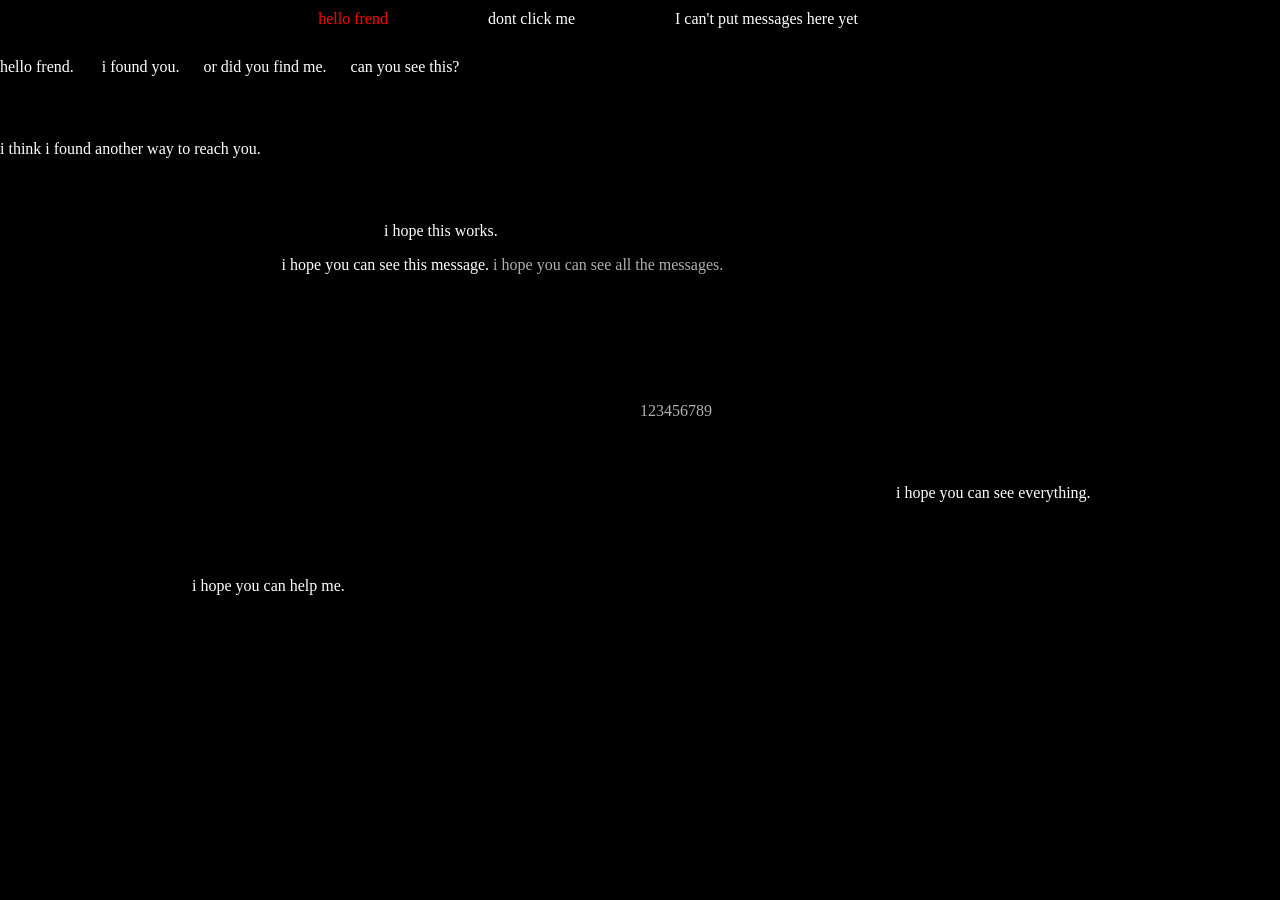
==== index.html @ 79b4a4ba "Various changes to all pages and videos" ====
<!DOCTYPE html>
<html lang="en">
<head>
  <link rel="stylesheet" href="styles.css">
  <link rel="icon" type="image/png" href="favicon.png">
  <meta charset="UTF-8" />
  <meta name="viewport" content="width=device-width, initial-scale=1.0" />
  <title>hello frend</title>
  <style>
    body {
      background: black;
      color: white;
    }
    nav {
      display: flex;
      justify-content: center;
      margin-bottom: 20px;
    }
    nav a {
      padding: 10px 20px;
      margin: 0 5px;
      color: white;
      text-decoration: none;
    }
  </style>
 <link rel="stylesheet" href="style.css">
</head> 
<body>
<nav>
  <a href="index.html" class="active">hello frend</a>
  <a href="page2.html">dont click me</a>
  <a href="page3.html">I can't put messages here yet</a>
  <a href="page4.html">&nbsp;</a>
</nav>

<p>hello frend. &nbsp;&nbsp;&nbsp;&nbsp;&nbsp;&nbsp;i found you.&nbsp;&nbsp;&nbsp;&nbsp;&nbsp;&nbsp;or did you find me.&nbsp;&nbsp;&nbsp;&nbsp;&nbsp;&nbsp;can you see this?</p>
<p style="margin-top:50px; margin-top: 5%">i think i found another way to reach you. <p style="margin-left: 30%; margin-top: 5%">i hope this works.</p>
<p style="margin-left: 22%;">i hope you can see this message.
<a href="page4.html" class="secret-link secret-message">i hope you can see all the messages.</a>
<p style="margin-top: 10%; margin-left: 50%;" class="secret-message"><a href="page5.html" class="secret-link" aria-label="Go to page 5">123456789</a></p>
<p style="margin-top: 5%; margin-left: 70%">i hope you can see everything.</p>
<p style="margin-top: 75px; margin-left: 15%">i hope you can help me.</p>

</body>
</html>
---- styles.css ----
* {
  box-sizing: border-box;
}

:root {
  color-scheme: dark;
  font-family: 'Georgia', serif;
  background: #000;
  color: #f9f9f9;
}

body {
  margin: 0;
  min-height: 100vh;
  background: radial-gradient(circle at top left, #1a1a1a 0%, #000 60%);
  color: #f9f9f9;
}

.page-shell {
  max-width: 980px;
  margin: 0 auto;
  padding: 24px;
}

.page-header,
.page-footer {
  text-align: center;
  padding: 18px 14px;
  border: 1px solid rgba(255,255,255,0.16);
  background: rgba(255,255,255,0.02);
  box-shadow: inset 0 0 0 1px rgba(255,255,255,0.02);
}

.page-header h1 {
  margin: 0;
  font-size: clamp(2rem, 5vw, 3.8rem);
  letter-spacing: 0.08em;
  text-transform: uppercase;
}

.page-header p,
.page-footer p {
  margin: 12px auto 0;
  max-width: 720px;
  opacity: 0.8;
}

main {
  display: grid;
  gap: 22px;
  margin-top: 24px;
}

.panel {
  border: 1px solid rgba(255,255,255,0.16);
  background: rgba(255,255,255,0.03);
  padding: 20px;
  border-radius: 12px;
  box-shadow: 0 0 0 1px rgba(255,255,255,0.02);
}

.panel h2 {
  margin-top: 0;
  letter-spacing: 0.06em;
  text-transform: uppercase;
  font-size: 1.05rem;
}

.form-row {
  margin-top: 18px;
  display: grid;
  gap: 8px;
}

label {
  font-size: 0.95rem;
  opacity: 0.9;
}

input,
textarea {
  width: 100%;
  border: 1px solid rgba(255,255,255,0.18);
  background: rgba(255,255,255,0.03);
  color: #f9f9f9;
  padding: 12px 14px;
  border-radius: 8px;
  outline: none;
  font: inherit;
}

input:focus,
textarea:focus {
  border-color: rgba(255,255,255,0.45);
  box-shadow: 0 0 0 3px rgba(255,255,255,0.06);
}

button {
  margin-top: 20px;
  padding: 14px 20px;
  border: 1px solid rgba(255,255,255,0.24);
  background: #111;
  color: #f9f9f9;
  text-transform: uppercase;
  letter-spacing: 0.1em;
  font-weight: 700;
  cursor: pointer;
  border-radius: 8px;
}

button:hover {
  background: rgba(255,255,255,0.05);
}

.posts-list {
  display: grid;
  gap: 18px;
}

.post-card {
  border: 1px solid rgba(255,255,255,0.14);
  padding: 18px;
  border-radius: 10px;
  background: rgba(255,255,255,0.02);
}

.post-meta {
  display: flex;
  flex-wrap: wrap;
  gap: 12px;
  font-size: 0.92rem;
  opacity: 0.85;
}

.post-meta span {
  display: inline-flex;
  align-items: center;
  gap: 6px;
}

.post-description {
  margin: 14px 0 0;
  line-height: 1.7;
  white-space: pre-wrap;
}

.post-content {
  margin-top: 16px;
}

/* Mobile responsiveness */
@media (max-width: 768px) {
  nav {
    flex-direction: column !important;
    align-items: center !important;
    justify-content: center !important;
  }
  
  nav a {
    padding: 8px 16px !important;
    margin: 5px 0 !important;
  }
  
  /* Override inline margins for paragraphs on mobile */
  body p {
    margin-left: 0 !important;
    text-align: center;
  }
  
  /* Specific overrides for known margins */
  body p[style*="margin-left: 30%"] {
    margin-left: 0 !important;
  }
  
  body p[style*="margin-left: 22%"] {
    margin-left: 0 !important;
  }
  
  body p[style*="margin-left: 70%"] {
    margin-left: 0 !important;
  }
  
  body p[style*="margin-left: 15%"] {
    margin-left: 0 !important;
  }
}

body, body p, body p * {
  color: #ffffff !important;
}

.secret-message,
.secret-message * {
  color: #b0b0b0 !important;
}

video {
  display: block;
  margin: 60px auto 0;
  max-width: 100%;
  height: auto;
}

.secret-video-frame {
  min-height: calc(100vh - 120px);
  display: flex;
  align-items: center;
  justify-content: center;
  padding: 24px;
}

.secret-video-box {
  width: min(82vw, 760px);
  aspect-ratio: 16 / 9;
  position: relative;
  overflow: hidden;
  background-color: #000;
  background-position: center;
  background-size: cover;
}

.secret-video-box iframe {
  position: absolute;
  inset: 0;
  display: block;
  width: 100%;
  height: 100%;
  border: 0;
}

.secret-video-box::before {
  content: "";
  position: absolute;
  inset: 0;
  background: rgba(0,0,0,0.18);
}

.secret-video-box.is-playing::before {
  display: none;
}

.secret-video-trigger {
  position: absolute;
  left: 50%;
  bottom: 22px;
  z-index: 1;
  width: 54px;
  height: 54px;
  margin: 0;
  padding: 0;
  transform: translateX(-50%);
  display: grid;
  place-items: center;
  border-radius: 50%;
  border: 1px solid rgba(255,255,255,0.45);
  background: rgba(0,0,0,0.72);
}

.secret-video-trigger:hover,
.secret-video-trigger:focus {
  background: rgba(255,255,255,0.14);
}

.secret-play-icon {
  width: 0;
  height: 0;
  margin-left: 4px;
  border-top: 11px solid transparent;
  border-bottom: 11px solid transparent;
  border-left: 16px solid #fff;
}

.secret-video-layout {
  width: min(96vw, 1120px);
  display: grid;
  grid-template-columns: minmax(0, 1fr) minmax(280px, 760px) minmax(0, 1fr);
  align-items: center;
  gap: 28px;
}

.secret-video-layout .secret-video-box {
  grid-column: 2;
  width: 100%;
}

.video-side-link {
  color: #fff;
  text-decoration: none;
}

.video-side-link:hover,
.video-side-link:focus {
  text-decoration: underline;
}

@media (max-width: 820px) {
  .secret-video-layout {
    grid-template-columns: 1fr;
    justify-items: center;
  }

  .secret-video-layout .secret-video-box {
    grid-column: auto;
    width: min(82vw, 760px);
  }
}

.post-content img,
.post-content video {
  width: 100%;
  border-radius: 10px;
  max-height: 500px;
  object-fit: contain;
}

.post-link {
  display: inline-block;
  margin-top: 14px;
  color: #fff;
  text-decoration: underline;
  opacity: 0.92;
}

.hint {
  margin: 0;
  color: rgba(255,255,255,0.7);
}

@media (min-width: 780px) {
  main {
    grid-template-columns: 1fr 1fr;
  }
}

@media (max-width: 779px) {
  .page-shell {
    padding: 18px;
  }
}
nav {
  display: flex;
  gap: 50px;
}nav a {
  text-decoration: none;
  color: black;
}

nav a.active {
  color: red;
}
.secret-link {
  color: inherit;        /* same color as normal text */
  text-decoration: none; /* remove underline */
}
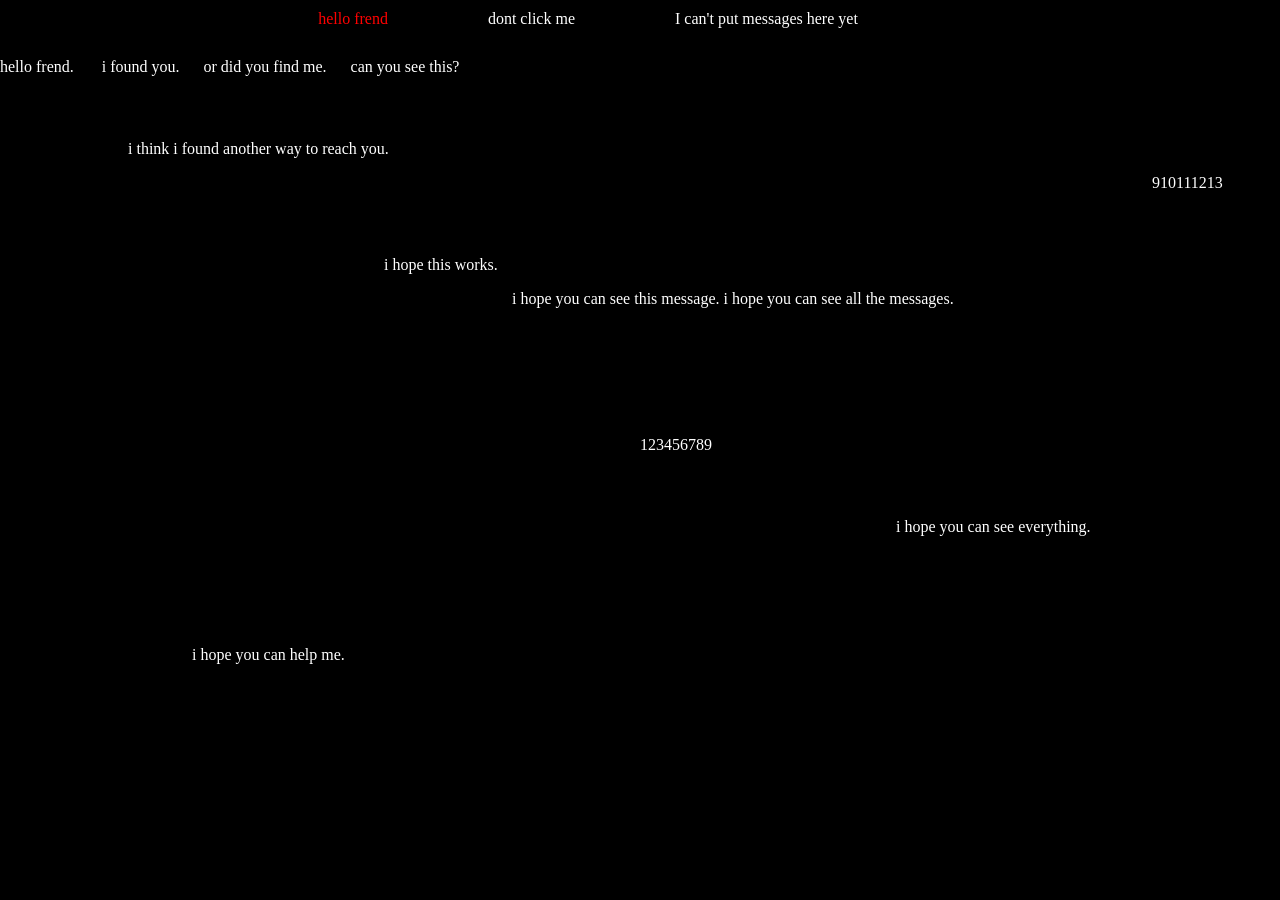
==== commit 5f8f567d: "numerous updates" ====
--- a/index.html
+++ b/index.html
@@ -34,12 +34,12 @@
 </nav>
 
 <p>hello frend. &nbsp;&nbsp;&nbsp;&nbsp;&nbsp;&nbsp;i found you.&nbsp;&nbsp;&nbsp;&nbsp;&nbsp;&nbsp;or did you find me.&nbsp;&nbsp;&nbsp;&nbsp;&nbsp;&nbsp;can you see this?</p>
-<p style="margin-top:50px; margin-top: 5%">i think i found another way to reach you. <p style="margin-left: 30%; margin-top: 5%">i hope this works.</p>
-<p style="margin-left: 22%;">i hope you can see this message.
+<p style="margin-top:5%; margin-left: 10%">i think i found another way to reach you. <p style="margin-left: 90%"><a href="page6.html" class="secret-link" aria-label="Go to page 6">910111213</a></p> <p style="margin-left: 30%; margin-top: 5%">i hope this works.</p>
+<p style="margin-left: 40%;">i hope you can see this message.
 <a href="page4.html" class="secret-link secret-message">i hope you can see all the messages.</a>
 <p style="margin-top: 10%; margin-left: 50%;" class="secret-message"><a href="page5.html" class="secret-link" aria-label="Go to page 5">123456789</a></p>
 <p style="margin-top: 5%; margin-left: 70%">i hope you can see everything.</p>
-<p style="margin-top: 75px; margin-left: 15%">i hope you can help me.</p>
+<p style="margin-top: 110px; margin-left: 15%">i hope you can help me.</p>
 
 </body>
 </html>
--- a/styles.css
+++ b/styles.css
@@ -191,7 +191,7 @@
 
 .secret-message,
 .secret-message * {
-  color: #b0b0b0 !important;
+  color: #ffffff !important;
 }
 
 video {
@@ -217,6 +217,44 @@
   background-color: #000;
   background-position: center;
   background-size: cover;
+}
+
+.secret-video-content {
+  display: grid;
+  grid-template-columns: auto minmax(280px, 760px);
+  align-items: center;
+  justify-content: center;
+  gap: 34px;
+  width: min(96vw, 980px);
+  transform: translateX(-18px);
+}
+
+.secret-video-content .secret-video-box {
+  width: 100%;
+}
+
+.secret-video-message {
+  display: grid;
+  justify-items: center;
+  gap: 12px;
+}
+
+.secret-video-message p {
+  margin: 0;
+  text-align: center;
+  writing-mode: vertical-rl;
+  text-orientation: mixed;
+  transform: rotate(180deg);
+  line-height: 1.6;
+  min-height: 240px;
+}
+
+.secret-video-date {
+  display: block;
+  writing-mode: vertical-rl;
+  text-orientation: mixed;
+  transform: rotate(180deg);
+  line-height: 1.6;
 }
 
 .secret-video-box iframe {
@@ -303,6 +341,20 @@
     grid-column: auto;
     width: min(82vw, 760px);
   }
+
+  .secret-video-content {
+    grid-template-columns: 1fr;
+    justify-items: center;
+    transform: none;
+  }
+
+  .secret-video-message {
+    order: 2;
+  }
+
+  .secret-video-message p {
+    min-height: 190px;
+  }
 }
 
 .post-content img,
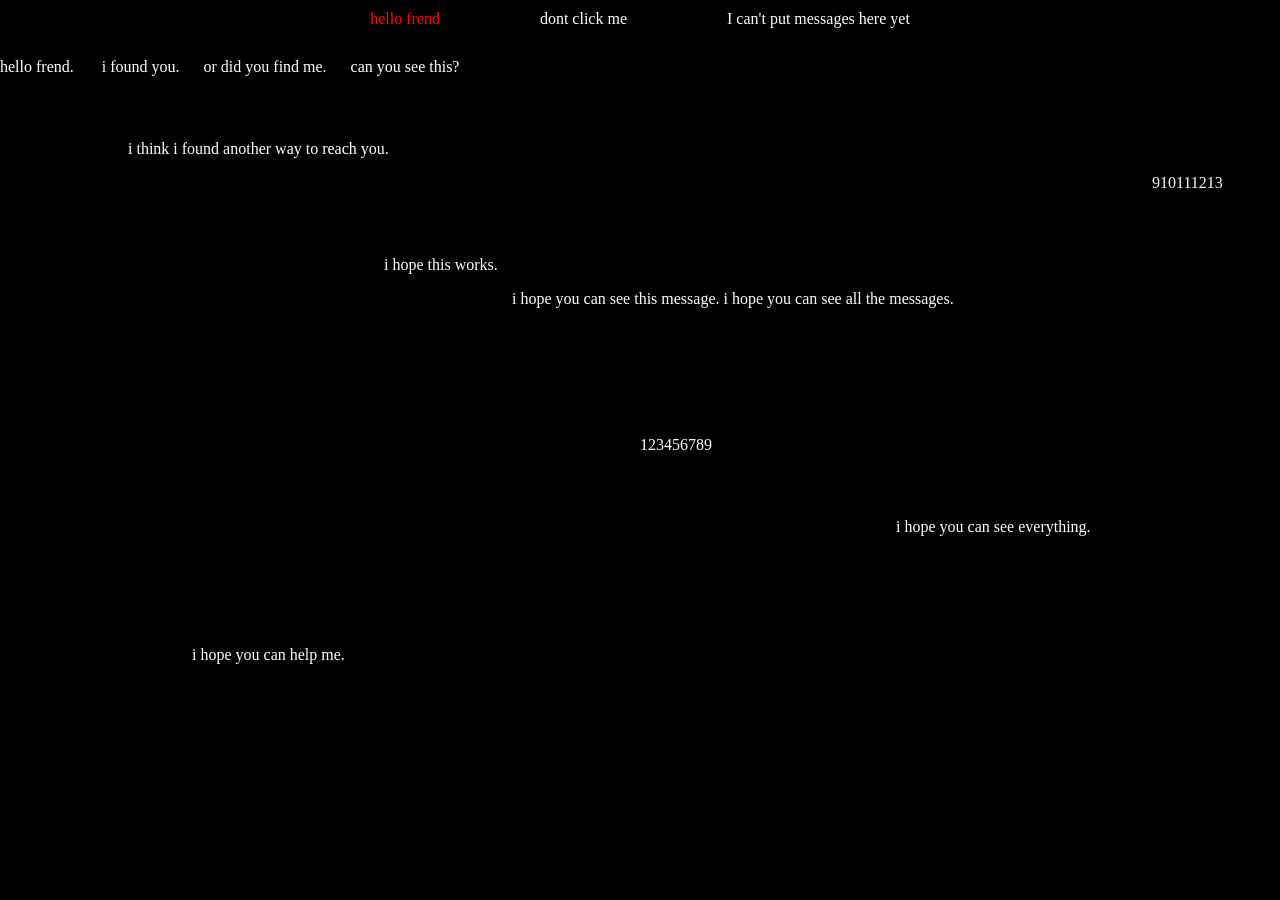
==== commit 7725782a: "numerous changes" ====
--- a/index.html
+++ b/index.html
@@ -1,7 +1,7 @@
 <!DOCTYPE html>
 <html lang="en">
 <head>
-  <link rel="stylesheet" href="styles.css">
+  <link rel="stylesheet" href="styles.css?v=6">
   <link rel="icon" type="image/png" href="favicon.png">
   <meta charset="UTF-8" />
   <meta name="viewport" content="width=device-width, initial-scale=1.0" />
@@ -30,7 +30,6 @@
   <a href="index.html" class="active">hello frend</a>
   <a href="page2.html">dont click me</a>
   <a href="page3.html">I can't put messages here yet</a>
-  <a href="page4.html">&nbsp;</a>
 </nav>
 
 <p>hello frend. &nbsp;&nbsp;&nbsp;&nbsp;&nbsp;&nbsp;i found you.&nbsp;&nbsp;&nbsp;&nbsp;&nbsp;&nbsp;or did you find me.&nbsp;&nbsp;&nbsp;&nbsp;&nbsp;&nbsp;can you see this?</p>
@@ -41,5 +40,12 @@
 <p style="margin-top: 5%; margin-left: 70%">i hope you can see everything.</p>
 <p style="margin-top: 110px; margin-left: 15%">i hope you can help me.</p>
 
+<div class="delayed-home-message" aria-live="polite">
+  <span>thank you.</span>
+  <span>youve found me and stayed.</span>
+  <a href="page7.html" class="secret-link">can you help me?</a>
+</div>
+
+<script src="script.js?v=4"></script>
 </body>
 </html>
--- a/styles.css
+++ b/styles.css
@@ -161,27 +161,39 @@
     margin: 5px 0 !important;
   }
   
-  /* Override inline margins for paragraphs on mobile */
+  /* Keep the home page text scattered on mobile, just with smaller offsets. */
   body p {
-    margin-left: 0 !important;
-    text-align: center;
-  }
-  
-  /* Specific overrides for known margins */
+    max-width: 82vw;
+    text-align: left;
+    overflow-wrap: break-word;
+  }
+  
+  body p[style*="margin-left: 10%"] {
+    margin-left: 7% !important;
+  }
+
   body p[style*="margin-left: 30%"] {
-    margin-left: 0 !important;
-  }
-  
-  body p[style*="margin-left: 22%"] {
-    margin-left: 0 !important;
+    margin-left: 22% !important;
+  }
+  
+  body p[style*="margin-left: 40%"] {
+    margin-left: 32% !important;
+  }
+
+  body p[style*="margin-left: 50%"] {
+    margin-left: 45% !important;
   }
   
   body p[style*="margin-left: 70%"] {
-    margin-left: 0 !important;
+    margin-left: 58% !important;
+  }
+
+  body p[style*="margin-left: 90%"] {
+    margin-left: 66% !important;
   }
   
   body p[style*="margin-left: 15%"] {
-    margin-left: 0 !important;
+    margin-left: 12% !important;
   }
 }
 
@@ -192,6 +204,83 @@
 .secret-message,
 .secret-message * {
   color: #ffffff !important;
+}
+
+.delayed-home-message {
+  position: fixed;
+  inset: 0;
+  pointer-events: none;
+  font-size: clamp(0.95rem, 2.2vw, 1.35rem);
+  line-height: 1.5;
+  z-index: 3;
+}
+
+.delayed-home-message span,
+.delayed-home-message a {
+  position: absolute;
+  opacity: 0;
+  visibility: hidden;
+  animation: delayedMessageFade 16s ease-in-out 8s infinite;
+}
+
+.delayed-home-message span:nth-child(2) {
+  animation-delay: 12s;
+}
+
+.delayed-home-message a {
+  animation-delay: 16s;
+  pointer-events: auto;
+}
+
+@keyframes delayedMessageFade {
+  0%,
+  100% {
+    opacity: 0;
+    visibility: hidden;
+  }
+
+  8%,
+  32% {
+    opacity: 0.92;
+    visibility: visible;
+  }
+
+  50% {
+    opacity: 0;
+    visibility: hidden;
+  }
+}
+
+.page-seven {
+  min-height: 100vh;
+  display: grid;
+  place-items: center;
+}
+
+.page-seven-message {
+  display: grid;
+  justify-items: center;
+  gap: 22px;
+}
+
+.page-seven-message p {
+  margin: 0;
+}
+
+.page-seven-return {
+  opacity: 0;
+  animation: pageSevenReturnFade 10s ease-in-out 4s forwards;
+}
+
+@keyframes pageSevenReturnFade {
+  0%,
+  45% {
+    opacity: 0;
+  }
+
+  100% {
+    opacity: 0.9;
+  }
 }
 
 video {
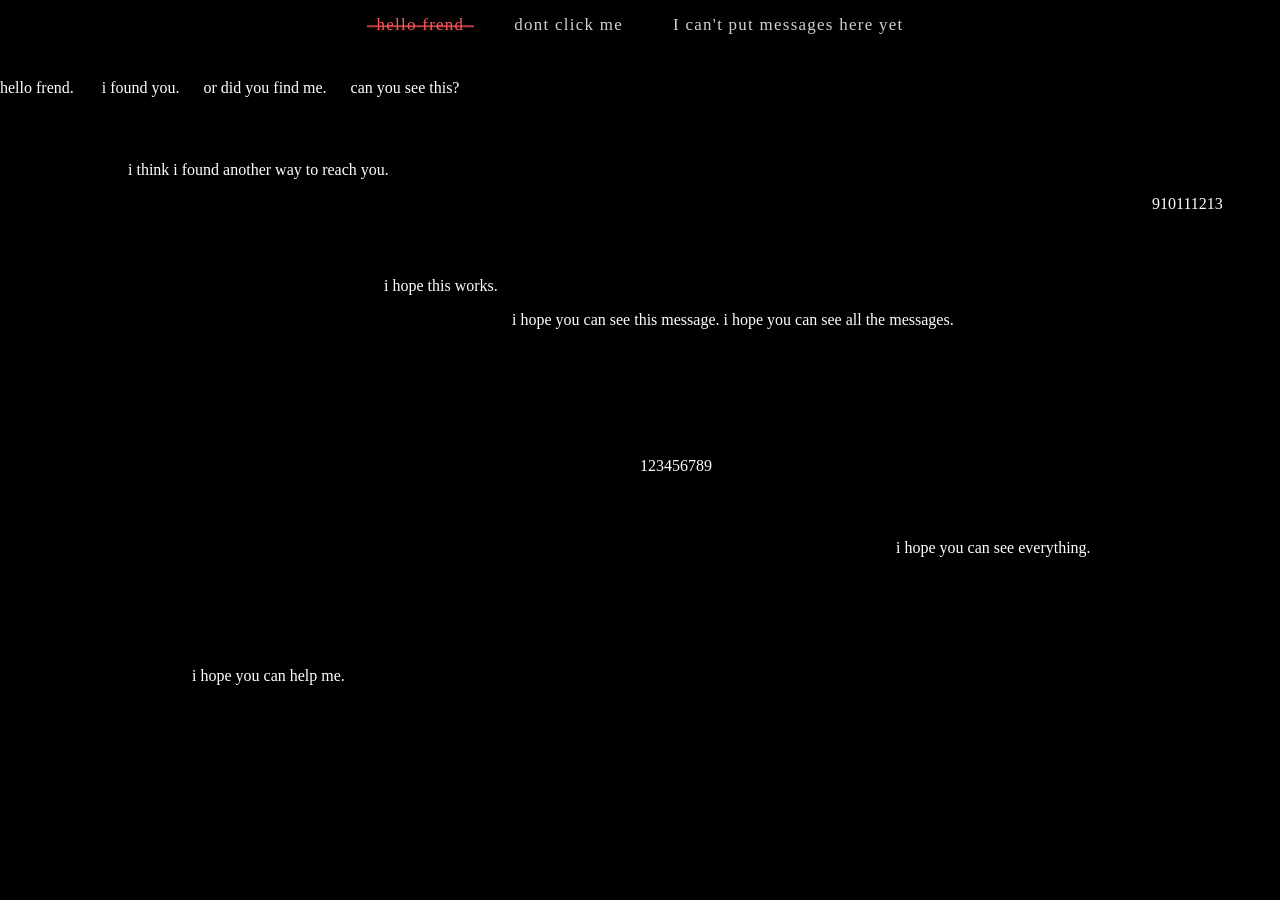
==== commit 0b3984a6: "numerous changes" ====
--- a/index.html
+++ b/index.html
@@ -1,7 +1,7 @@
 <!DOCTYPE html>
 <html lang="en">
 <head>
-  <link rel="stylesheet" href="styles.css?v=6">
+  <link rel="stylesheet" href="styles.css?v=13">
   <link rel="icon" type="image/png" href="favicon.png">
   <meta charset="UTF-8" />
   <meta name="viewport" content="width=device-width, initial-scale=1.0" />
--- a/styles.css
+++ b/styles.css
@@ -479,16 +479,59 @@
   }
 }
 nav {
-  display: flex;
-  gap: 50px;
-}nav a {
-  text-decoration: none;
-  color: black;
+  margin: 0 auto 28px !important;
+  padding: 10px 16px !important;
+  display: flex !important;
+  justify-content: center !important;
+  flex-wrap: wrap !important;
+  align-items: center !important;
+  gap: 10px clamp(18px, 4vw, 50px) !important;
+}
+
+nav a {
+  position: relative;
+  margin: 0 !important;
+  padding: 4px 0 !important;
+  color: rgba(255,255,255,0.82) !important;
+  text-decoration: none !important;
+  letter-spacing: 0.075em;
+  line-height: 1.35;
+  font-size: 1.06rem;
+  transition: color 0.25s ease, opacity 0.25s ease;
+}
+
+nav a:hover,
+nav a:focus {
+  color: #ffffff !important;
 }
 
 nav a.active {
-  color: red;
-}
+  color: #ff5656 !important;
+}
+
+nav a.active::after {
+  content: "";
+  position: absolute;
+  left: -10px;
+  right: -10px;
+  top: 52%;
+  height: 1.5px;
+  background: rgba(255,86,86,0.72);
+  transform: translateY(-50%);
+}
+
+@media (max-width: 768px) {
+  nav {
+    margin: 8px auto 30px !important;
+    gap: 8px 18px !important;
+  }
+
+  nav a {
+    font-size: 0.92rem;
+    letter-spacing: 0.045em;
+  }
+}
+
 .secret-link {
   color: inherit;        /* same color as normal text */
   text-decoration: none; /* remove underline */
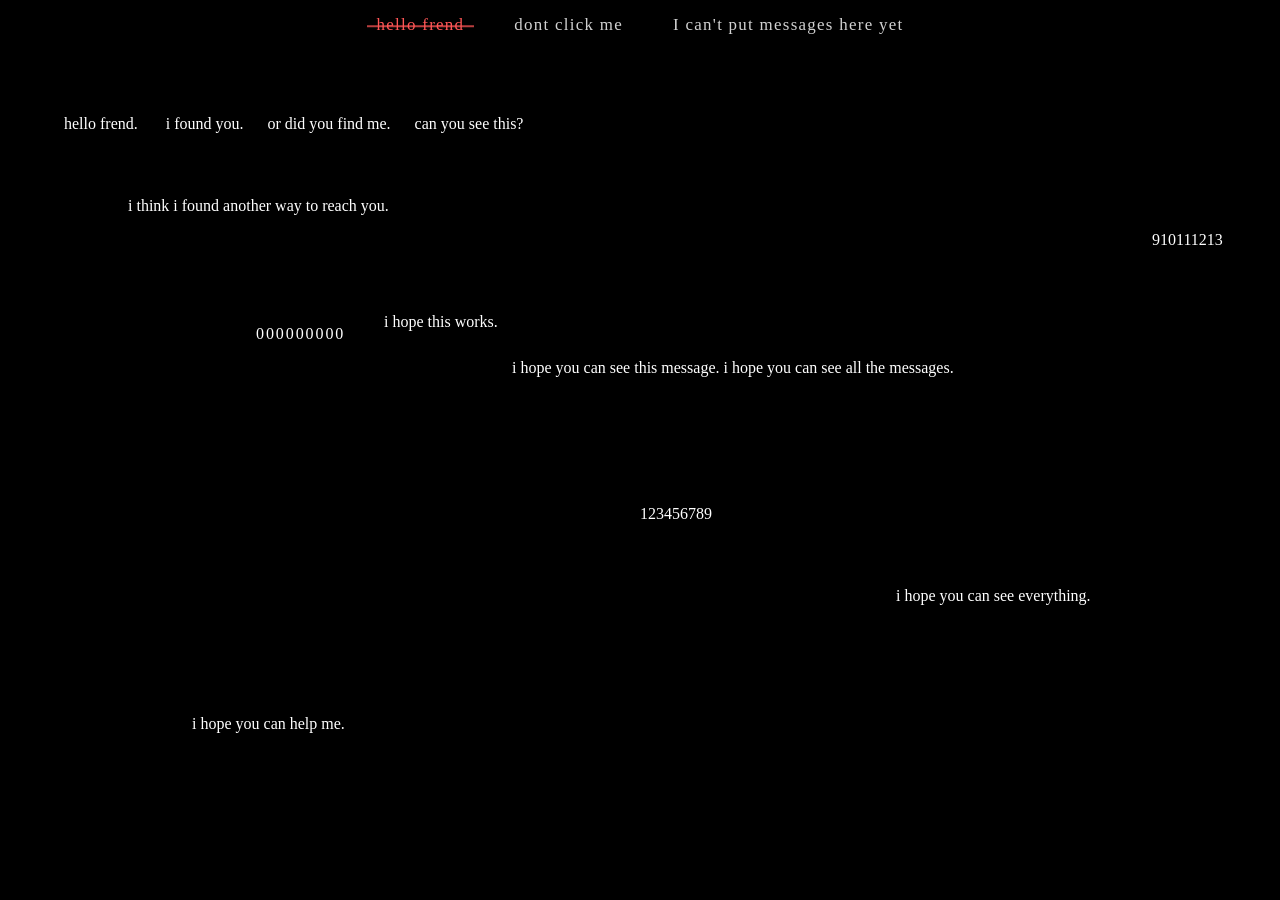
==== commit c406c713: "huge changes" ====
--- a/index.html
+++ b/index.html
@@ -1,7 +1,7 @@
 <!DOCTYPE html>
 <html lang="en">
 <head>
-  <link rel="stylesheet" href="styles.css?v=13">
+  <link rel="stylesheet" href="styles.css?v=24">
   <link rel="icon" type="image/png" href="favicon.png">
   <meta charset="UTF-8" />
   <meta name="viewport" content="width=device-width, initial-scale=1.0" />
@@ -32,8 +32,9 @@
   <a href="page3.html">I can't put messages here yet</a>
 </nav>
 
-<p>hello frend. &nbsp;&nbsp;&nbsp;&nbsp;&nbsp;&nbsp;i found you.&nbsp;&nbsp;&nbsp;&nbsp;&nbsp;&nbsp;or did you find me.&nbsp;&nbsp;&nbsp;&nbsp;&nbsp;&nbsp;can you see this?</p>
+<p style="margin-left:5%; margin-top:5%;">hello frend. &nbsp;&nbsp;&nbsp;&nbsp;&nbsp;&nbsp;i found you.&nbsp;&nbsp;&nbsp;&nbsp;&nbsp;&nbsp;or did you find me.&nbsp;&nbsp;&nbsp;&nbsp;&nbsp;&nbsp;can you see this?</p>
 <p style="margin-top:5%; margin-left: 10%">i think i found another way to reach you. <p style="margin-left: 90%"><a href="page6.html" class="secret-link" aria-label="Go to page 6">910111213</a></p> <p style="margin-left: 30%; margin-top: 5%">i hope this works.</p>
+<p style="margin-top: -22px; margin-left: 20%;" class="visit-code" aria-label="visit count">000000000</p>
 <p style="margin-left: 40%;">i hope you can see this message.
 <a href="page4.html" class="secret-link secret-message">i hope you can see all the messages.</a>
 <p style="margin-top: 10%; margin-left: 50%;" class="secret-message"><a href="page5.html" class="secret-link" aria-label="Go to page 5">123456789</a></p>
@@ -46,6 +47,6 @@
   <a href="page7.html" class="secret-link">can you help me?</a>
 </div>
 
-<script src="script.js?v=4"></script>
+<script src="script.js?v=19"></script>
 </body>
 </html>
--- a/styles.css
+++ b/styles.css
@@ -206,6 +206,47 @@
   color: #ffffff !important;
 }
 
+.visit-code {
+  letter-spacing: 0.12em;
+}
+
+.page-three-secret {
+  min-height: calc(100vh - 150px);
+  display: grid !important;
+  grid-template-columns: 1fr !important;
+  place-items: center;
+}
+
+.page-three-secret-link {
+  padding: 16px 24px;
+  color: transparent !important;
+  text-decoration: none;
+  transition: color 0.7s ease;
+}
+
+.page-three-secret-link:hover,
+.page-three-secret-link:focus {
+  color: #ffffff !important;
+}
+
+@media (hover: none), (pointer: coarse) {
+  .page-three-secret-link {
+    color: #ffffff !important;
+    opacity: 0;
+    animation: pageThreeSecretReveal 1.4s ease 5s forwards;
+  }
+}
+
+@keyframes pageThreeSecretReveal {
+  from {
+    opacity: 0;
+  }
+
+  to {
+    opacity: 0.92;
+  }
+}
+
 .delayed-home-message {
   position: fixed;
   inset: 0;
@@ -283,6 +324,223 @@
   }
 }
 
+.friend-page {
+  background:
+    repeating-linear-gradient(0deg, rgba(255,255,255,0.015) 0 1px, transparent 1px 5px),
+    #000;
+}
+
+.friend-profile-shell {
+  width: min(94vw, 920px);
+  margin: 28px auto 80px;
+  display: grid !important;
+  grid-template-columns: 1fr !important;
+  gap: 0;
+  font-family: Georgia, serif;
+}
+
+.friend-network-bar {
+  border: 1px solid rgba(255,255,255,0.32);
+  border-bottom: 0;
+  background: #151515;
+  display: flex;
+  flex-wrap: wrap;
+  align-items: center;
+  gap: 12px 24px;
+  padding: 8px 12px;
+}
+
+.friend-network-bar strong {
+  color: #ff5656;
+  font-size: 1.2rem;
+  font-weight: 400;
+  letter-spacing: 0.08em;
+}
+
+.friend-network-bar span {
+  color: rgba(255,255,255,0.68);
+  font-size: 0.85rem;
+  letter-spacing: 0.08em;
+}
+
+.friend-profile-card {
+  border: 1px solid rgba(255,255,255,0.32);
+  background: #070707;
+}
+
+.friend-profile-header {
+  padding: 10px 14px;
+  border-bottom: 1px solid rgba(255,255,255,0.26);
+  display: grid;
+  grid-template-columns: 1fr auto;
+  align-items: end;
+  gap: 12px;
+  background: #101010;
+}
+
+.friend-profile-header p,
+.friend-profile-header h1 {
+  margin: 0;
+}
+
+.friend-profile-header h1 {
+  font-size: clamp(1.55rem, 4vw, 2.5rem);
+  font-weight: 400;
+  letter-spacing: 0.08em;
+}
+
+.friend-profile-header p,
+.friend-profile-status,
+.friend-message-window span,
+.friend-online-status span {
+  color: rgba(255,255,255,0.72) !important;
+}
+
+.friend-profile-grid {
+  display: grid;
+  grid-template-columns: 250px 1fr;
+}
+
+.friend-profile-side {
+  padding: 12px;
+  border-right: 1px solid rgba(255,255,255,0.24);
+  display: grid;
+  align-content: start;
+  gap: 12px;
+  background: #030303;
+}
+
+.friend-profile-photo {
+  width: 100%;
+  aspect-ratio: 1 / 1;
+  border: 2px solid rgba(255,255,255,0.36);
+  display: grid;
+  place-items: center;
+  font-size: 4rem;
+  background:
+    linear-gradient(135deg, rgba(255,255,255,0.08), rgba(255,255,255,0)),
+    #050505;
+}
+
+.friend-profile-status {
+  margin: 0;
+}
+
+.friend-contact-box {
+  border: 1px solid rgba(255,255,255,0.28);
+}
+
+.friend-contact-box h2 {
+  margin: 0;
+  padding: 6px 8px;
+  background: #1c1c1c;
+  color: #ff5656;
+  font-size: 0.82rem;
+  font-weight: 400;
+  letter-spacing: 0.12em;
+}
+
+.friend-contact-box {
+  display: grid;
+}
+
+.friend-contact-box a,
+.friend-copy-notice {
+  margin: 0;
+  padding: 7px 8px;
+  border-top: 1px solid rgba(255,255,255,0.14);
+}
+
+.friend-copy-notice {
+  min-height: 2.2em;
+  color: rgba(255,255,255,0.68);
+}
+
+.friend-contact-box a {
+  color: rgba(255,255,255,0.84) !important;
+}
+
+.friend-online-status {
+  margin: 0;
+}
+
+.friend-profile-main {
+  padding: 12px;
+  display: grid !important;
+  grid-template-columns: 1fr !important;
+  gap: 12px;
+}
+
+.friend-profile-main article {
+  border: 1px solid rgba(255,255,255,0.26);
+  background: #030303;
+}
+
+.friend-profile-main h2 {
+  margin: 0;
+  padding: 5px 8px;
+  background: #1c1c1c;
+  font-size: 0.84rem;
+  font-weight: 400;
+  letter-spacing: 0.12em;
+  color: #ff5656;
+}
+
+.friend-profile-main p {
+  margin: 0;
+  padding: 8px 10px;
+  line-height: 1.55;
+}
+
+.friend-blurb p {
+  padding: 7px 9px;
+}
+
+.friend-message-log {
+  display: grid;
+  min-height: 320px;
+}
+
+.friend-message-window {
+  min-height: 280px;
+  max-height: 46vh;
+  padding: 14px;
+  display: grid;
+  align-content: start;
+  gap: 8px;
+  overflow-y: auto;
+}
+
+.friend-message-window p {
+  border-left: 1px solid rgba(255,255,255,0.22);
+  padding: 7px 0 7px 12px;
+}
+
+.friend-message-window span {
+  display: inline-block;
+  min-width: 52px;
+  margin-right: 8px;
+}
+
+@media (max-width: 720px) {
+  .friend-profile-header {
+    grid-template-columns: 1fr;
+  }
+
+  .friend-profile-grid {
+    grid-template-columns: 1fr;
+  }
+
+  .friend-profile-side {
+    border-right: 0;
+    border-bottom: 1px solid rgba(255,255,255,0.18);
+  }
+
+  .friend-profile-photo {
+    max-width: 220px;
+  }
+}
+
 video {
   display: block;
   margin: 60px auto 0;
@@ -293,6 +551,7 @@
 .secret-video-frame {
   min-height: calc(100vh - 120px);
   display: flex;
+  flex-direction: column;
   align-items: center;
   justify-content: center;
   padding: 24px;
@@ -322,6 +581,43 @@
   width: 100%;
 }
 
+.broadcast-note {
+  margin: 22px 0 0;
+  max-width: min(82vw, 760px);
+  text-align: center;
+  color: rgba(255,255,255,0.64) !important;
+  font-size: 0.94rem;
+  line-height: 1.6;
+}
+
+.broadcast-note-page2 {
+  margin-top: 34px;
+  margin-left: 28%;
+  text-align: left;
+}
+
+.broadcast-note-page4 {
+  align-self: flex-start;
+  margin-top: 18px;
+  margin-left: 18%;
+  text-align: left;
+}
+
+.broadcast-note-page5 {
+  align-self: flex-end;
+  margin-top: 38px;
+  margin-right: 14%;
+  text-align: right;
+}
+
+.broadcast-note-page6 {
+  grid-column: 2;
+  justify-self: end;
+  margin-top: -2px;
+  margin-right: 8%;
+  text-align: right;
+}
+
 .secret-video-message {
   display: grid;
   justify-items: center;
@@ -443,6 +739,17 @@
 
   .secret-video-message p {
     min-height: 190px;
+  }
+
+  .broadcast-note-page2,
+  .broadcast-note-page4,
+  .broadcast-note-page5,
+  .broadcast-note-page6 {
+    grid-column: auto;
+    justify-self: center;
+    align-self: auto;
+    margin: 24px 0 0;
+    text-align: center;
   }
 }
 
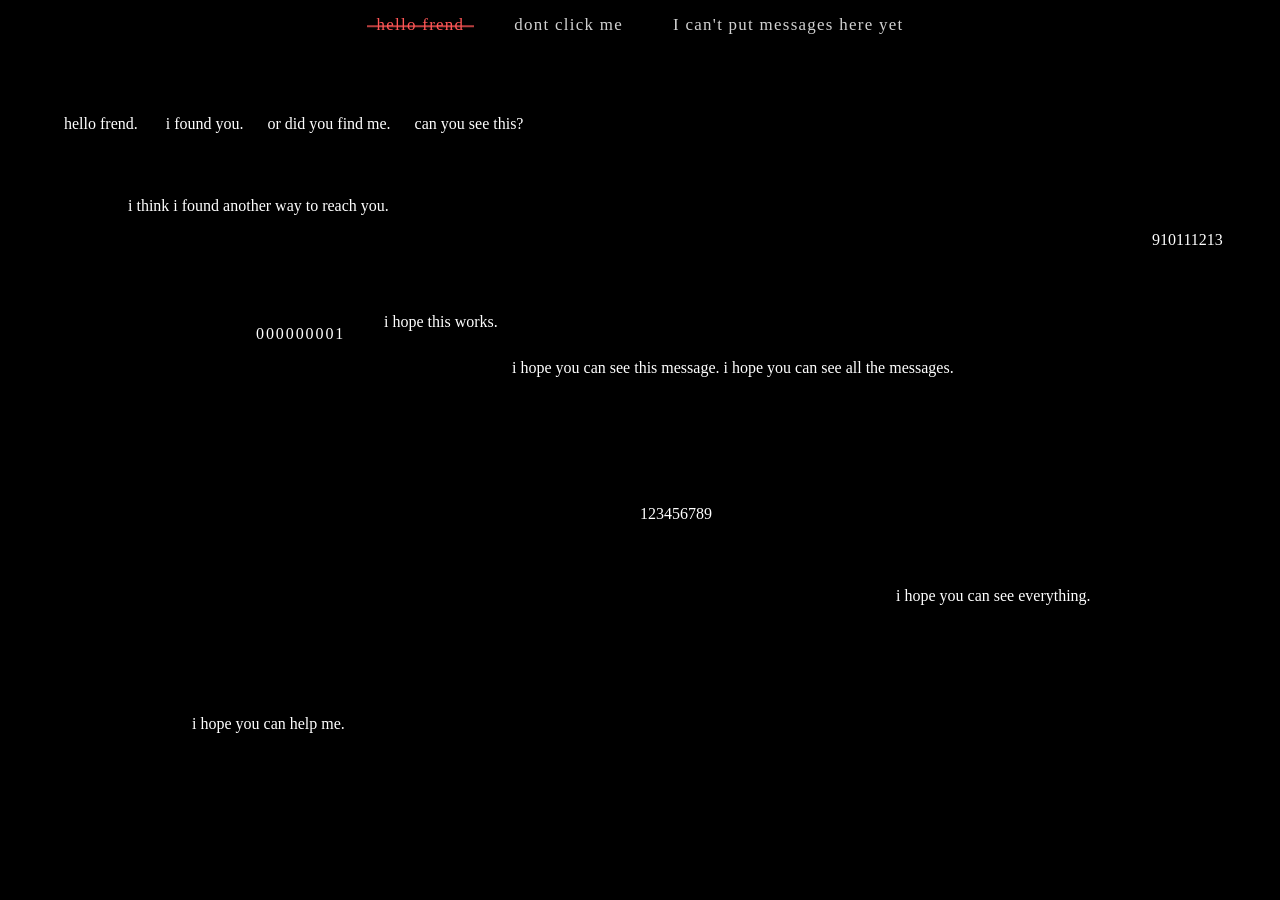
==== commit ea30be0a: "count change" ====
--- a/index.html
+++ b/index.html
@@ -47,6 +47,6 @@
   <a href="page7.html" class="secret-link">can you help me?</a>
 </div>
 
-<script src="script.js?v=19"></script>
+<script src="script.js?v=20"></script>
 </body>
 </html>
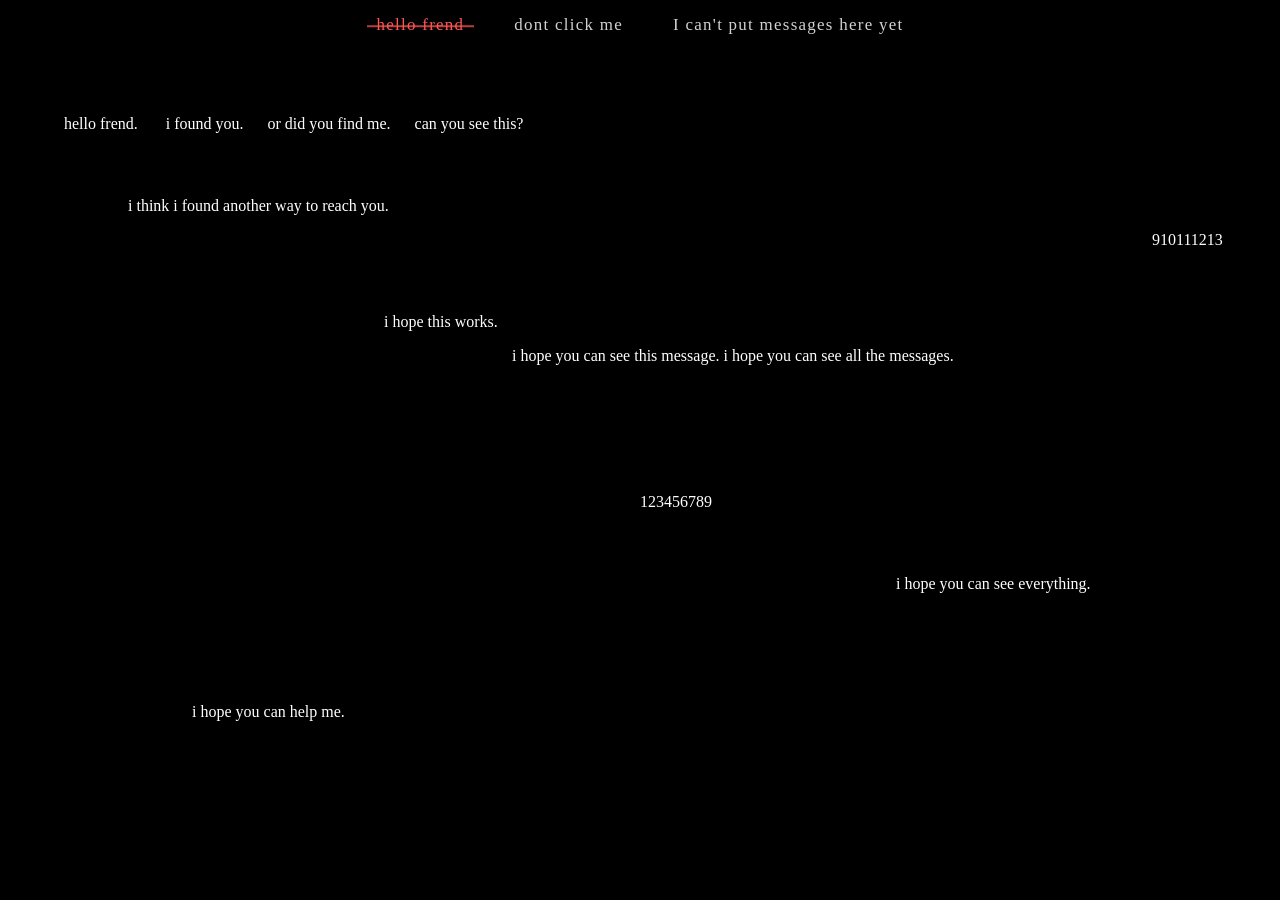
==== commit 61581ad4: "more changes" ====
--- a/index.html
+++ b/index.html
@@ -1,7 +1,7 @@
 <!DOCTYPE html>
 <html lang="en">
 <head>
-  <link rel="stylesheet" href="styles.css?v=24">
+  <link rel="stylesheet" href="styles.css?v=26">
   <link rel="icon" type="image/png" href="favicon.png">
   <meta charset="UTF-8" />
   <meta name="viewport" content="width=device-width, initial-scale=1.0" />
@@ -34,7 +34,6 @@
 
 <p style="margin-left:5%; margin-top:5%;">hello frend. &nbsp;&nbsp;&nbsp;&nbsp;&nbsp;&nbsp;i found you.&nbsp;&nbsp;&nbsp;&nbsp;&nbsp;&nbsp;or did you find me.&nbsp;&nbsp;&nbsp;&nbsp;&nbsp;&nbsp;can you see this?</p>
 <p style="margin-top:5%; margin-left: 10%">i think i found another way to reach you. <p style="margin-left: 90%"><a href="page6.html" class="secret-link" aria-label="Go to page 6">910111213</a></p> <p style="margin-left: 30%; margin-top: 5%">i hope this works.</p>
-<p style="margin-top: -22px; margin-left: 20%;" class="visit-code" aria-label="visit count">000000000</p>
 <p style="margin-left: 40%;">i hope you can see this message.
 <a href="page4.html" class="secret-link secret-message">i hope you can see all the messages.</a>
 <p style="margin-top: 10%; margin-left: 50%;" class="secret-message"><a href="page5.html" class="secret-link" aria-label="Go to page 5">123456789</a></p>
@@ -47,6 +46,6 @@
   <a href="page7.html" class="secret-link">can you help me?</a>
 </div>
 
-<script src="script.js?v=20"></script>
+<script src="script.js?v=22"></script>
 </body>
 </html>
--- a/styles.css
+++ b/styles.css
@@ -206,10 +206,6 @@
   color: #ffffff !important;
 }
 
-.visit-code {
-  letter-spacing: 0.12em;
-}
-
 .page-three-secret {
   min-height: calc(100vh - 150px);
   display: grid !important;
